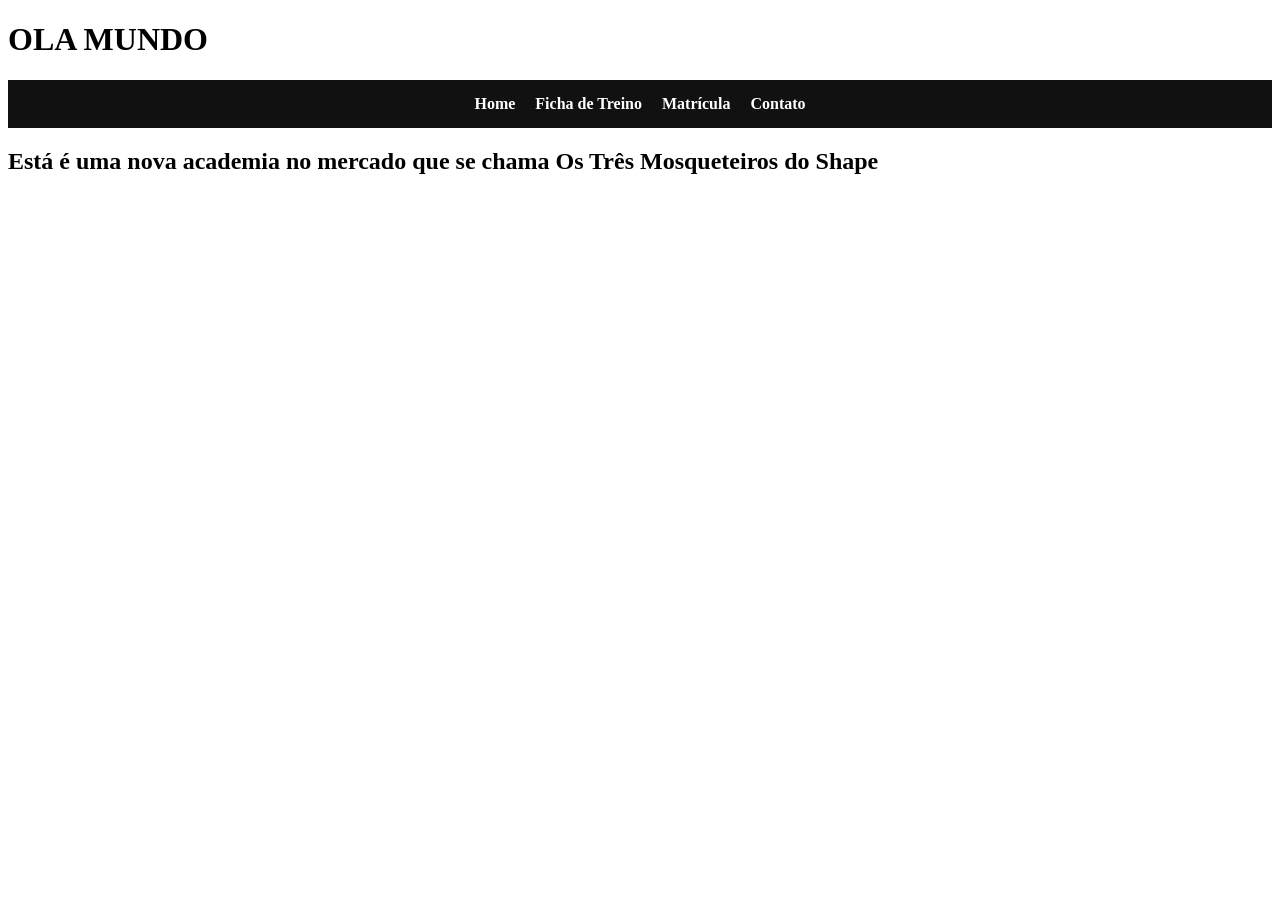
==== projeto/index.html @ b864b42d "Add files via upload" ====
<!DOCTYPE html>
<html lang="pt-br">

<head>
    <meta charset="UTF-8">
    <meta name="viewport" content="width=device-width, initial-scale=1.0">
    <title>Os Três Mosqueteiros do Shape</title>
    <link rel="stylesheet" href="style.css">
    
        <div class = "header">
            <h1>OLA MUNDO</h1>
    </div>

        <nav class="menu">
            <a href="index.html">Home</a>
            <a href="fichaTreino.html">Ficha de Treino</a>
            <a href="matricula.html">Matrícula</a>
            <a href="contato.html">Contato</a>
        </nav>
    </div>


    <main class = "conteudo-principal">
        <h2>Está é uma nova academia no mercado que se chama Os Três Mosqueteiros do Shape</h2>
    </main>

</head>

<body>

</body>

</html>
---- projeto/style.css ----
.body{
    display: flex;
    box-sizing: border-box;
    margin: 0;
}
.menu {
    display: flex;
    justify-content: center;
    gap: 20px;
    background-color: #111;
    padding: 15px;
}

.menu a {
    color: white;
    text-decoration: none;
    font-weight: bold;
}

.menu a:hover {
    color: #00ff88;
}
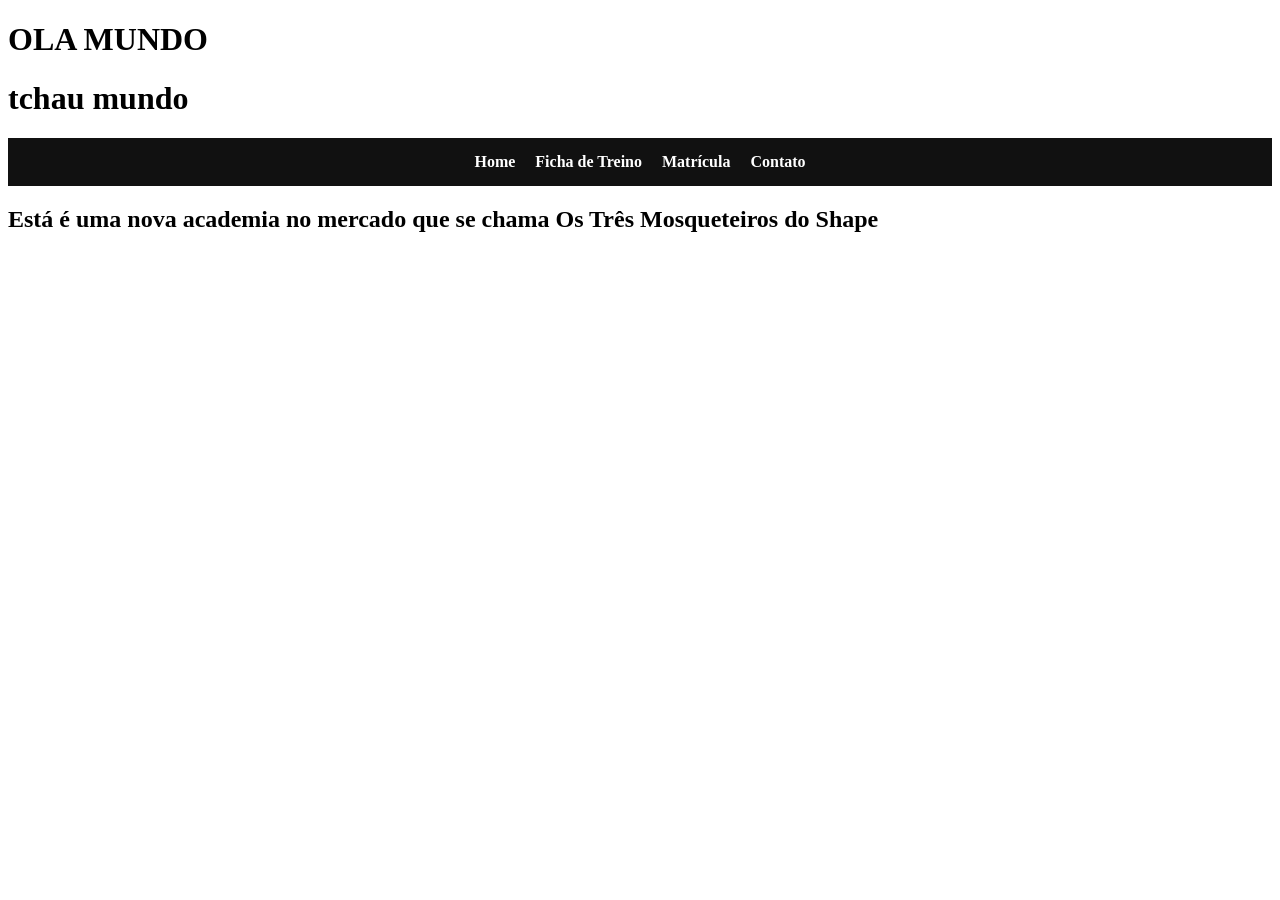
==== commit 3905e7e7: "tchua mundo" ====
--- a/projeto/index.html
+++ b/projeto/index.html
@@ -9,6 +9,7 @@
     
         <div class = "header">
             <h1>OLA MUNDO</h1>
+            <h1>tchau mundo</h1>
     </div>
 
         <nav class="menu">
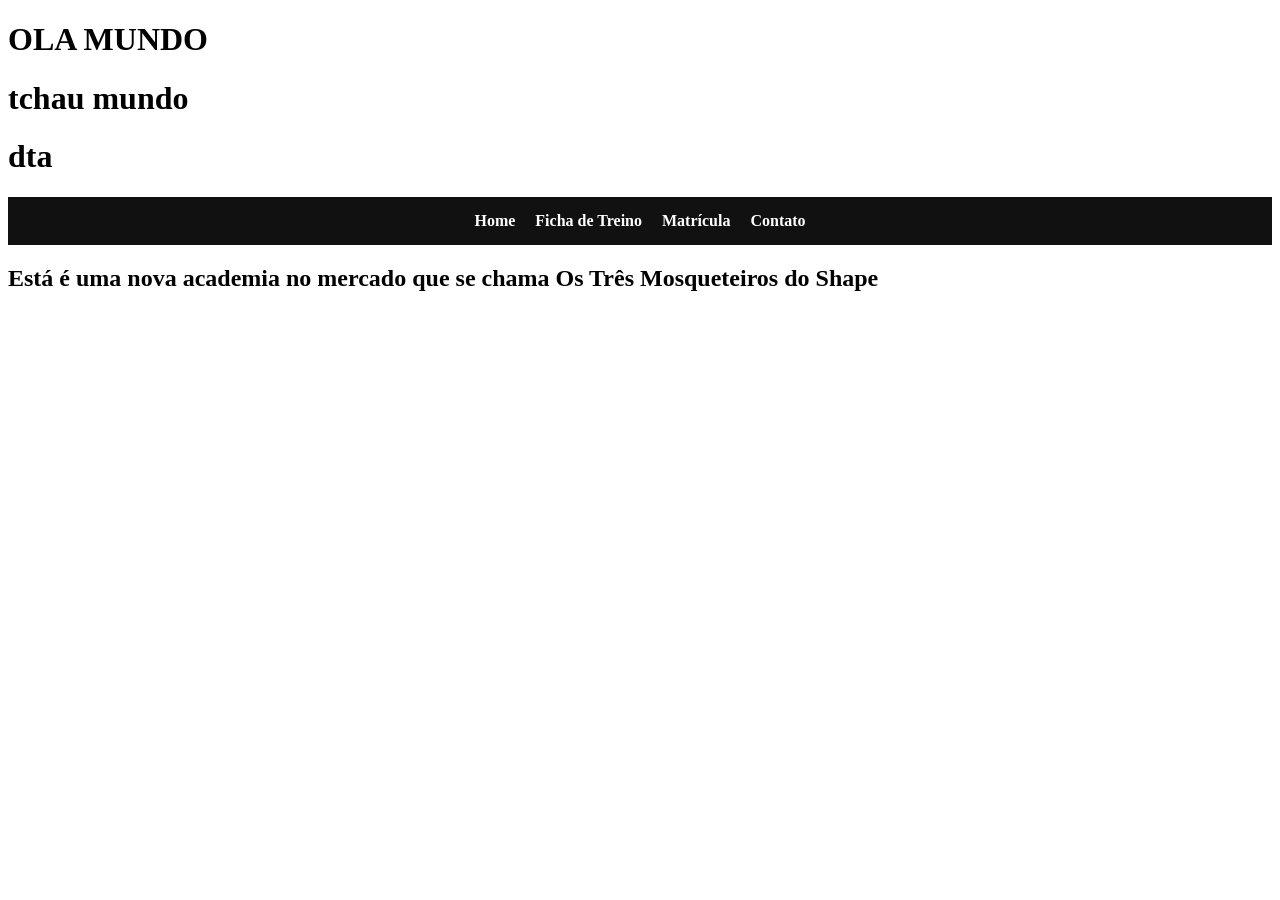
==== commit e619e59e: "Refresh" ====
--- a/projeto/index.html
+++ b/projeto/index.html
@@ -10,6 +10,7 @@
         <div class = "header">
             <h1>OLA MUNDO</h1>
             <h1>tchau mundo</h1>
+            <h1>dta</h1>
     </div>
 
         <nav class="menu">
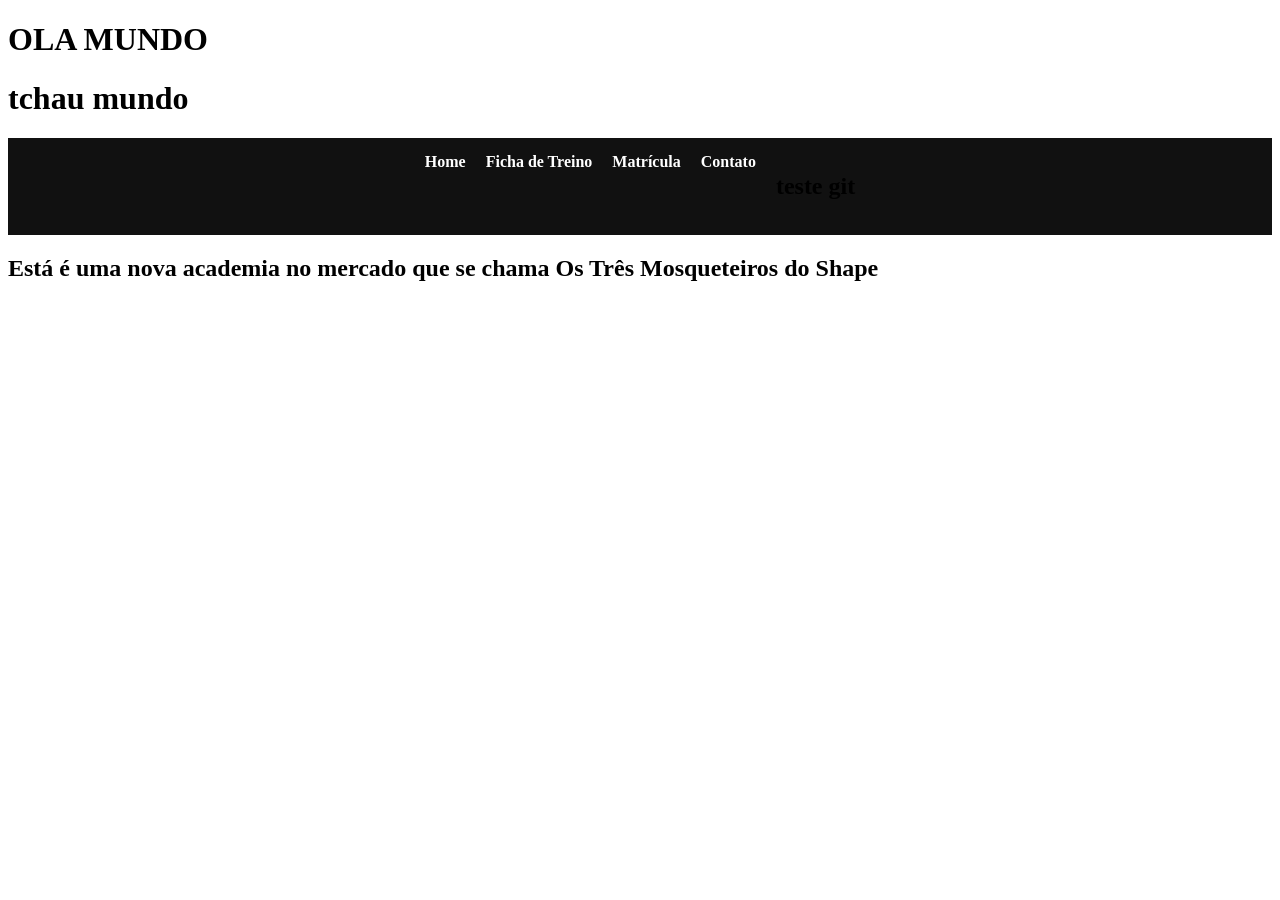
==== commit 2095e3b5: "teste git" ====
--- a/projeto/index.html
+++ b/projeto/index.html
@@ -10,7 +10,6 @@
         <div class = "header">
             <h1>OLA MUNDO</h1>
             <h1>tchau mundo</h1>
-            <h1>dta</h1>
     </div>
 
         <nav class="menu">
@@ -18,6 +17,7 @@
             <a href="fichaTreino.html">Ficha de Treino</a>
             <a href="matricula.html">Matrícula</a>
             <a href="contato.html">Contato</a>
+            <h1>teste git</h1>
         </nav>
     </div>
 
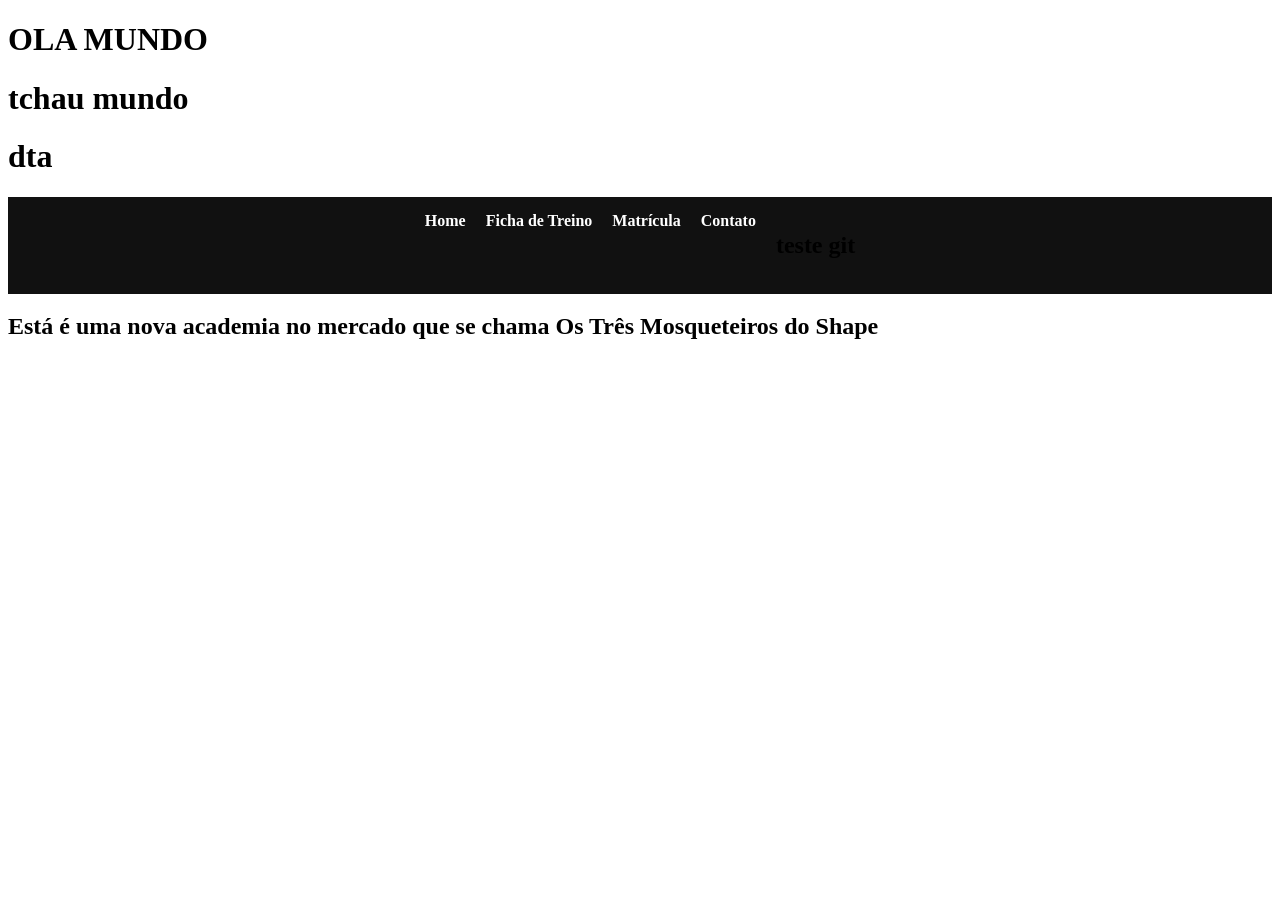
==== commit 6bc43095: "Merge branch 'main' of https://github.com/Fabinho1110-xit/projeto" ====
--- a/projeto/index.html
+++ b/projeto/index.html
@@ -10,6 +10,7 @@
         <div class = "header">
             <h1>OLA MUNDO</h1>
             <h1>tchau mundo</h1>
+            <h1>dta</h1>
     </div>
 
         <nav class="menu">
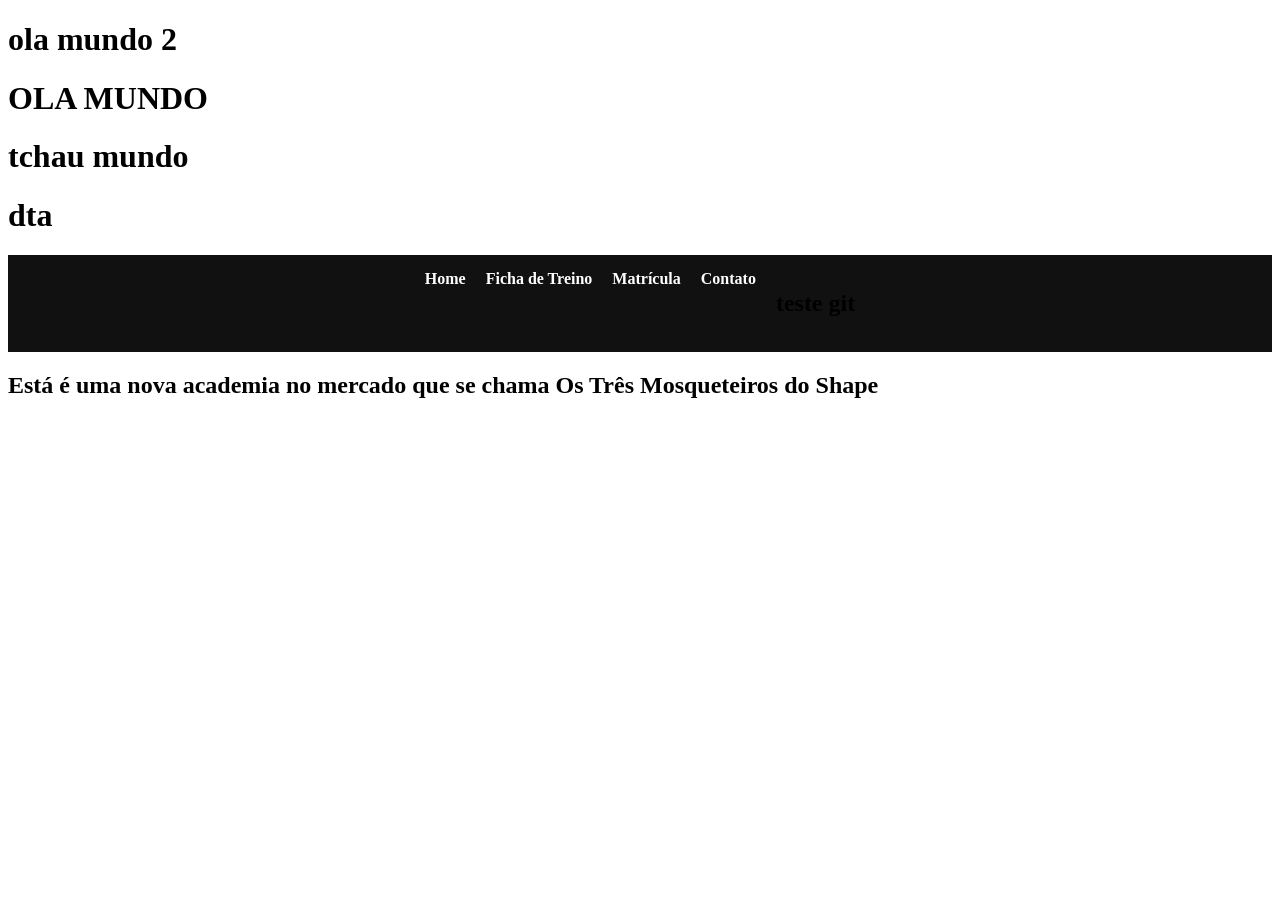
==== commit 85cef07f: "ola a mundo 2" ====
--- a/projeto/index.html
+++ b/projeto/index.html
@@ -8,6 +8,7 @@
     <link rel="stylesheet" href="style.css">
     
         <div class = "header">
+            <h1>ola mundo 2</h1>
             <h1>OLA MUNDO</h1>
             <h1>tchau mundo</h1>
             <h1>dta</h1>
